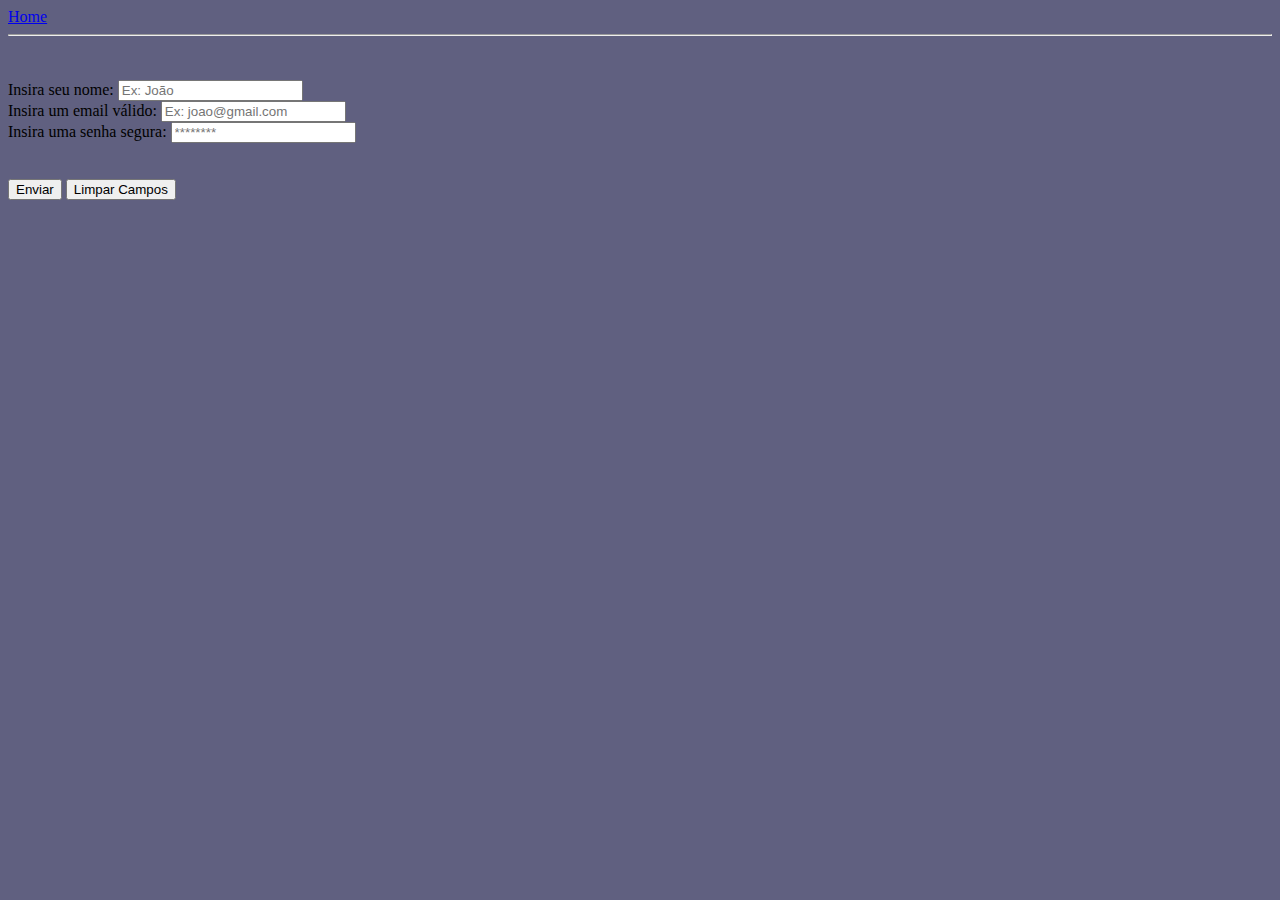
==== formulario.html @ 4d4589b3 "adicao de atividades" ====
<!DOCTYPE html>
<html lang="pt-br">
<head>
    <meta charset="UTF-8">
    <meta name="viewport" content="width=device-width, initial-scale=1.0">
    <title>formulario</title>

    <style>
        body {
            background-color: #606080;
        }
    </style> 
</head>


<body>
    <header>
        <a href="./index.html">Home</a> <br>
    </header>

<hr> <br><br>
    <form>
        Insira seu nome:
        <input type="text" placeholder="Ex: João">  <br>
        Insira um email válido:
        <input type="email" placeholder="Ex: joao@gmail.com"> <br>
        Insira uma senha segura:
        <input type="password" placeholder="********"> <br><br><br>

        <button type="submit"> Enviar</button>
        <button type="reset">Limpar Campos</button>


    </form>
</body>
</html>
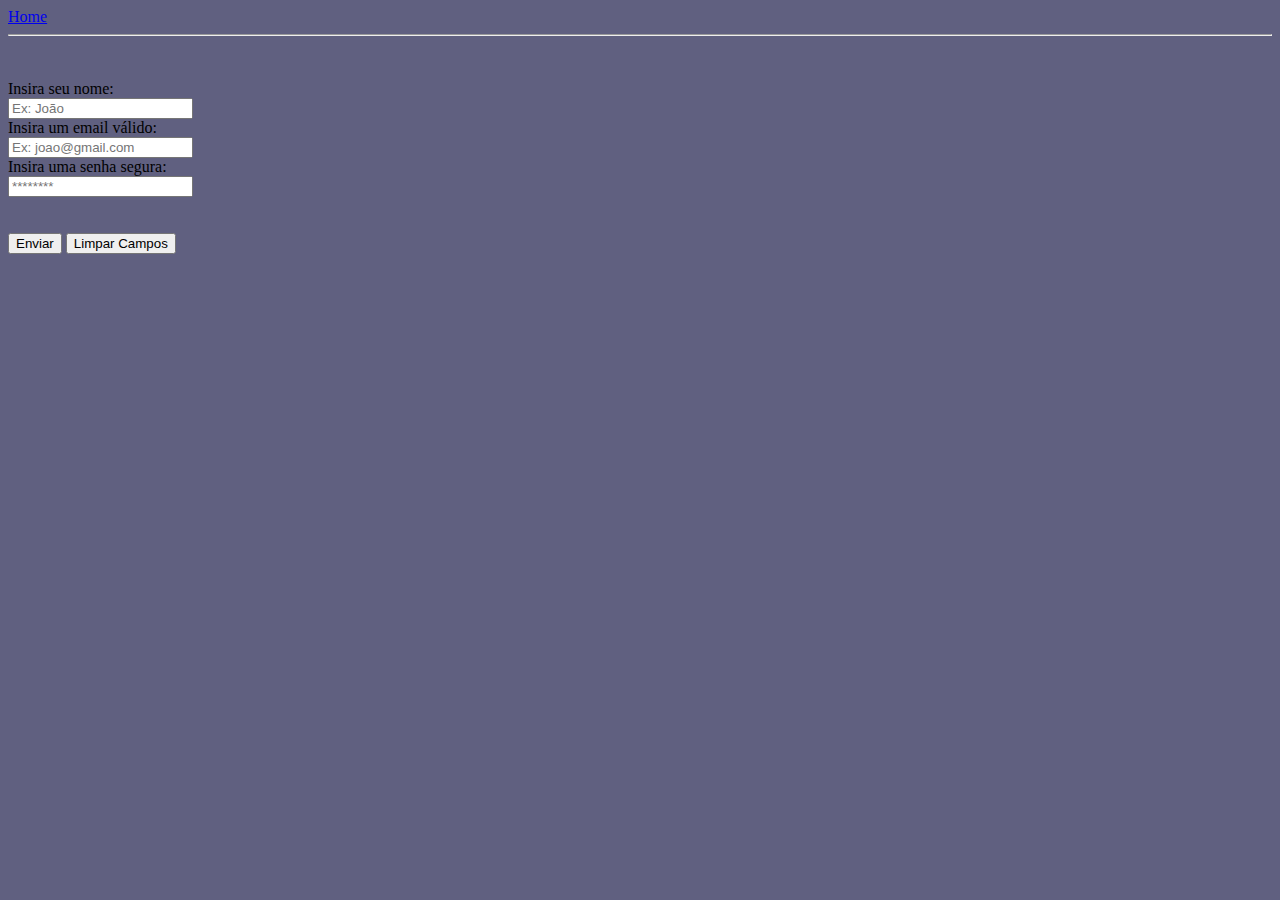
==== commit 77a23f87: "modificacao do formulario" ====
--- a/formulario.html
+++ b/formulario.html
@@ -20,11 +20,11 @@
 
 <hr> <br><br>
     <form>
-        Insira seu nome:
+        Insira seu nome: <br>
         <input type="text" placeholder="Ex: João">  <br>
-        Insira um email válido:
+        Insira um email válido: <br>
         <input type="email" placeholder="Ex: joao@gmail.com"> <br>
-        Insira uma senha segura:
+        Insira uma senha segura: <br>
         <input type="password" placeholder="********"> <br><br><br>
 
         <button type="submit"> Enviar</button>
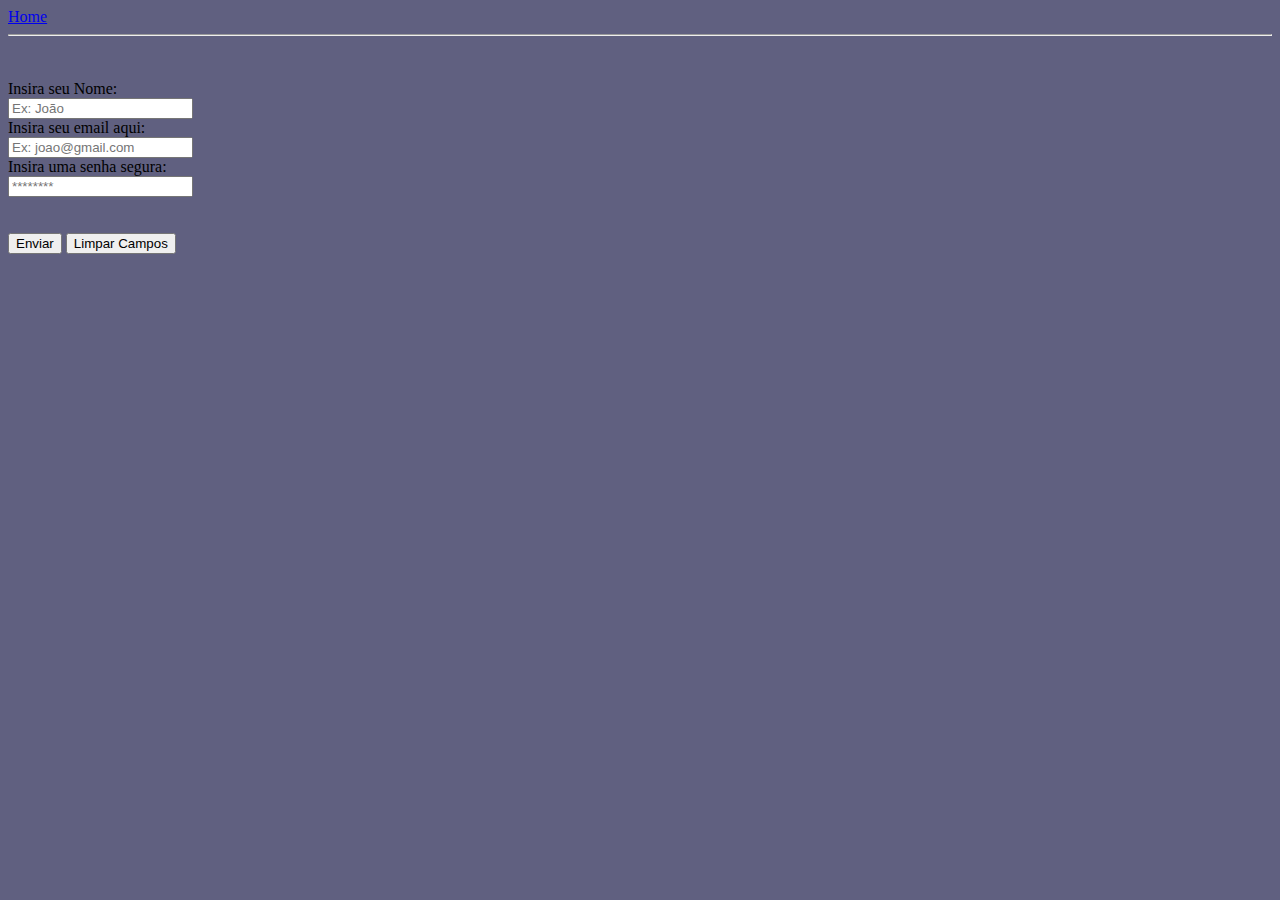
==== commit ccbf164a: "adicionando labels no formulario" ====
--- a/formulario.html
+++ b/formulario.html
@@ -20,12 +20,12 @@
 
 <hr> <br><br>
     <form>
-        Insira seu nome: <br>
-        <input type="text" placeholder="Ex: João">  <br>
-        Insira um email válido: <br>
-        <input type="email" placeholder="Ex: joao@gmail.com"> <br>
-        Insira uma senha segura: <br>
-        <input type="password" placeholder="********"> <br><br><br>
+        <label for="name">Insira seu Nome:</label> <br>
+        <input id="name" type="text" placeholder="Ex: João">  <br>
+        <label for="email">Insira seu email aqui:</label> <br>
+        <input id="email" type="email" placeholder="Ex: joao@gmail.com"> <br>
+        <label for="senha">Insira uma senha segura:</label>  <br>
+        <input id="senha" type="password" placeholder="********"> <br><br><br>
 
         <button type="submit"> Enviar</button>
         <button type="reset">Limpar Campos</button>
